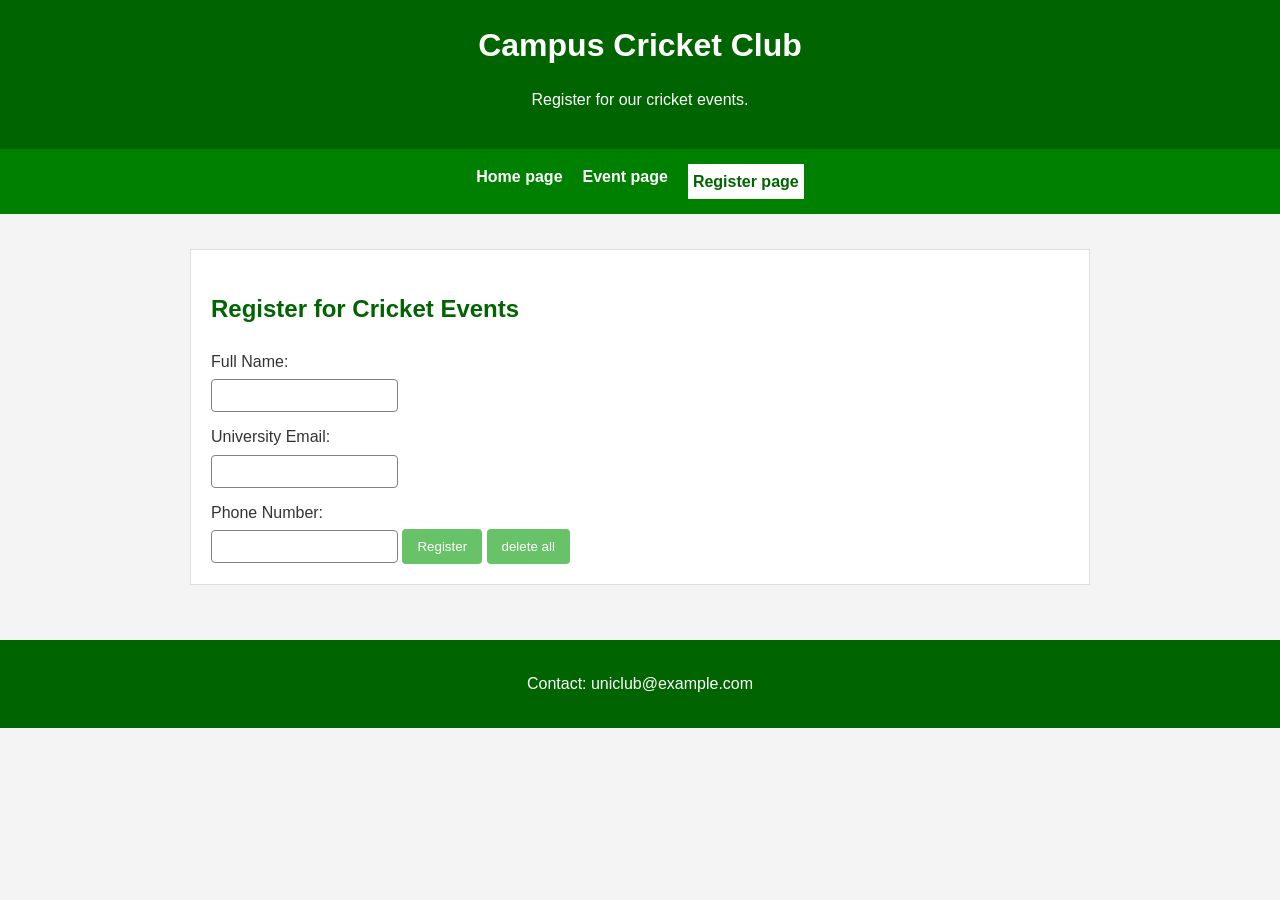
==== register.html @ 23d08dae "add a registration and dates are below to enroll and test" ====
<!DOCTYPE html>
<html lang="en">

<head>
    <meta charset="UTF-8">
    <meta name="viewport" content="width=device-width, initial-scale=1.0">
    <title>Cricket Club - Register</title>
    <link rel="stylesheet" href="css/styles.css">
</head>

<body>

    <header>
        <h1>Campus Cricket Club</h1>
        <p>Register for our cricket events.</p>
    </header>

    <nav>
        <a href="index.html">Home page</a>
        <a href="events.html">Event page</a>
        <a href="register.html" class="active">Register page</a>
    </nav>

    <main>

        <section>
    <h2>Register for Cricket Events</h2>

    <form id="registrationForm">
        <label for="fullName">Full Name:</label>
        <input type="text" id="fullName" required minlength="3">

        <label for="email">University Email:</label>
        <input type="email" id="email" required>

        <label for="phone">Phone Number:</label>
        <input type="tel" id="phone"
               pattern="[0-9]{11}" required>

        

        <button type="submit">Register</button>
        <button type="clear"> delete all</button>
    </form>
</section>

    </main>

    <footer>
        <p>Contact: uniclub@example.com</p>
    </footer>

    <script src="script.js"></script>

</body>
</html>
---- css/styles.css ----
body {
    font-family: Arial, sans-serif;
    background-color: #f4f4f4;
    color: #333;
    margin: 0;
    line-height: 1.6;
}


header {
    background-color: darkgreen;
    color: white;
    text-align: center;
    padding: 20px;
}

header h1 {
    margin: 0;
    color: white;
}


nav {
    background-color: green;
    display: flex;
    justify-content: center;
    gap: 20px;
    padding: 15px;
}

nav a {
    color: white;
    text-decoration: none;
    font-weight: bold;
}


nav a.active {
    background-color: white;
    color: darkgreen;
    padding: 5px;
}


nav a:hover {
    color: yellow;
}


main {
    max-width: 900px;
    margin: 20px auto;
    padding: 15px;
}


section {
    background-color: white;
    padding: 20px;
    margin-bottom: 20px;
    border: 1px solid #ddd;
}


h1, h2 {
    color: darkgreen;
}

h3 {
    color: green;
}


article {
    background-color: #eaf5ea;
    padding: 15px;
    margin: 15px 0;
    border: 1px solid #b5d6b5;
    border-radius: 5px;
}


.event-list {
    display: flex;
    flex-wrap: wrap;
    gap: 15px;
}

.event-list article {
    flex: 1 1 250px;
}


figure {
    text-align: center;
}

img {
    max-width: 100%;
    height: auto;
}


a[href^="https"] {
    text-decoration: underline;
}


label {
    display: block;
    margin-top: 12px;
}


input, select {
    padding: 8px;
    margin-top: 5px;
    border: 1px solid gray;
    border-radius: 4px;
    max-width: 100%;
}


input[type="checkbox"],
input[type="radio"] {
    width: auto;
}


fieldset {
    margin-top: 15px;
    padding: 15px;
}


button {
    background-color: rgb(104, 195, 104);
    color: white;
    padding: 10px 15px;
    border: none;
    border-radius: 4px;
    cursor: pointer;
}

button:hover {
    background-color: green;
}


a:focus, input:focus, select:focus, button:focus {
    outline: 2px solid orange;
}


footer {
    background-color: darkgreen;
    color: white;
    text-align: center;
    padding: 15px;
}


@media (max-width: 600px) {
    nav {
        flex-direction: column;
        align-items: center;
        gap: 10px;
    }

    main {
        padding: 10px;
    }

    .event-list {
        flex-direction: column;
    }
}
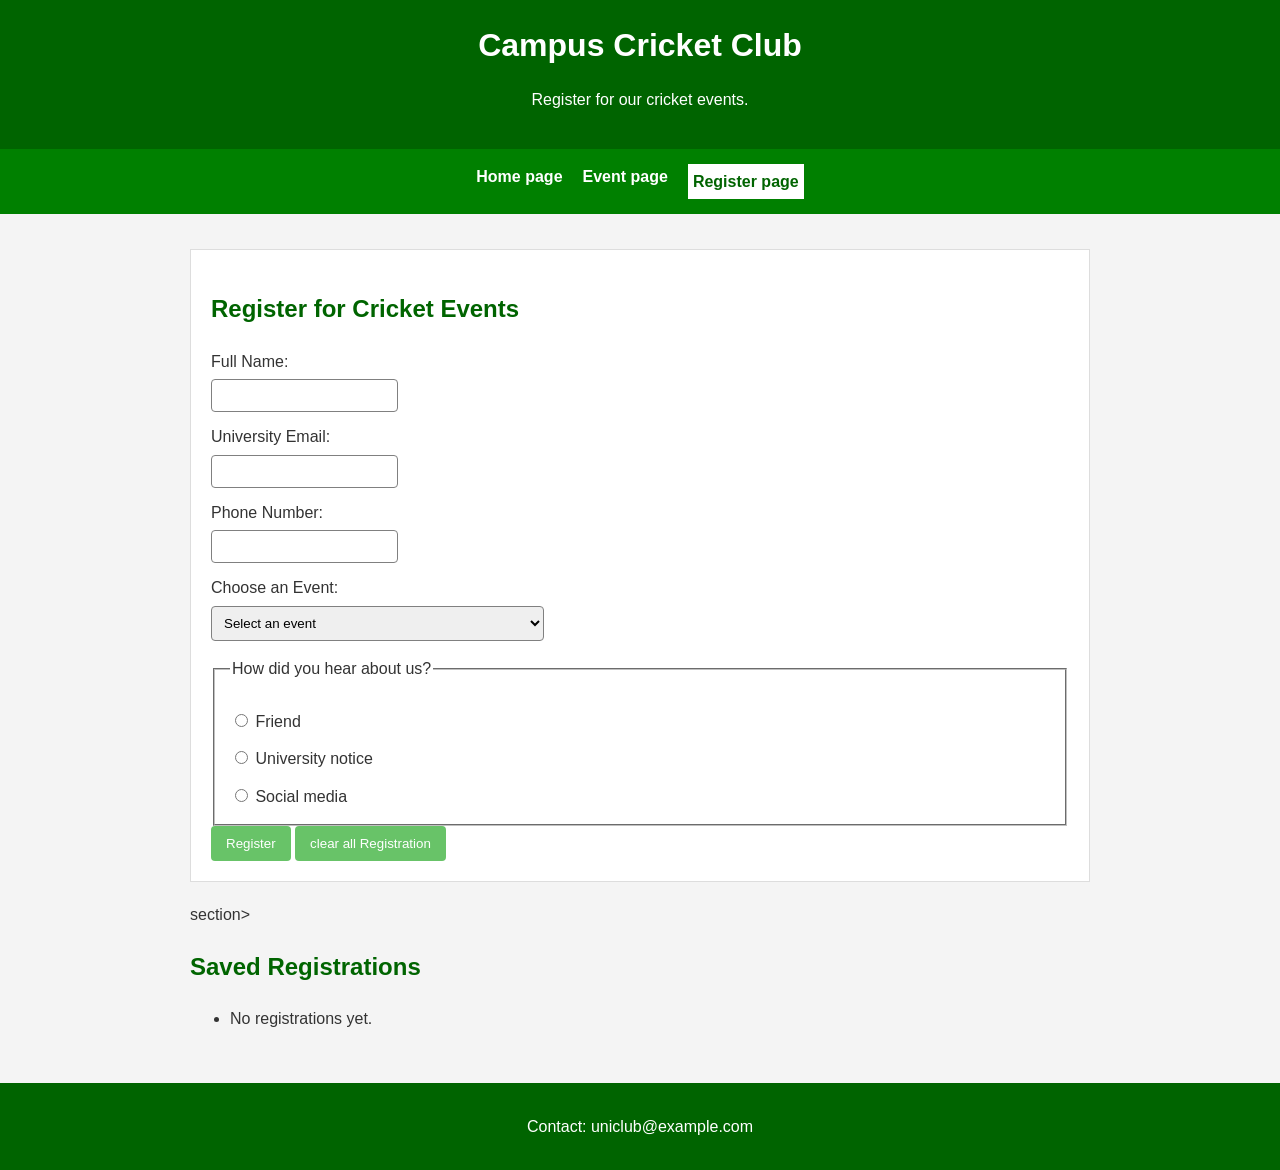
==== commit 1e2a5830: "add options button and a register section like <fieldset> <legends> tag use" ====
--- a/register.html
+++ b/register.html
@@ -37,12 +37,50 @@
         <input type="tel" id="phone"
                pattern="[0-9]{11}" required>
 
-        
+        <label for="event">Choose an Event:</label>
+                <select id="event" name="event" required>
+                    <option value="">Select an event</option>
+                    <option value="Indoor Cricket Tournament">Indoor Cricket Tournament - 22 November 2026</option>
+                    <option value="Friendly Cricket Match">Friendly Cricket Match - 25 November 2026</option>
+                    <option value="Batting and Bowling Practice">Batting and Bowling Practice - 28 November 2026</option>
+                    <option value="Cricket Team Trials">Cricket Team Trials - 2 December 2026</option>
+                </select>
+
+            <fieldset>
+                    <legend>How did you hear about us?</legend>
+
+                    <label for="friend">
+                        <input type="radio" id="friend" name="referral"
+                               value="Friend" required>
+                        Friend
+                    </label>
+
+                    <label for="notice">
+                        <input type="radio" id="notice" name="referral"
+                               value="University notice">
+                        University notice
+                    </label>
+
+                    <label for="social">
+                        <input type="radio" id="social" name="referral"
+                               value="Social media">
+                        Social media
+                    </label>
+                </fieldset>
 
         <button type="submit">Register</button>
-        <button type="clear"> delete all</button>
+        <button type="clear"> clear all Registration</button>
     </form>
+   
+    
 </section>
+
+section>
+            <h2>Saved Registrations</h2>
+            <ul id="registrations">
+                <li>No registrations yet.</li>
+            </ul>
+        </section>
 
     </main>
 
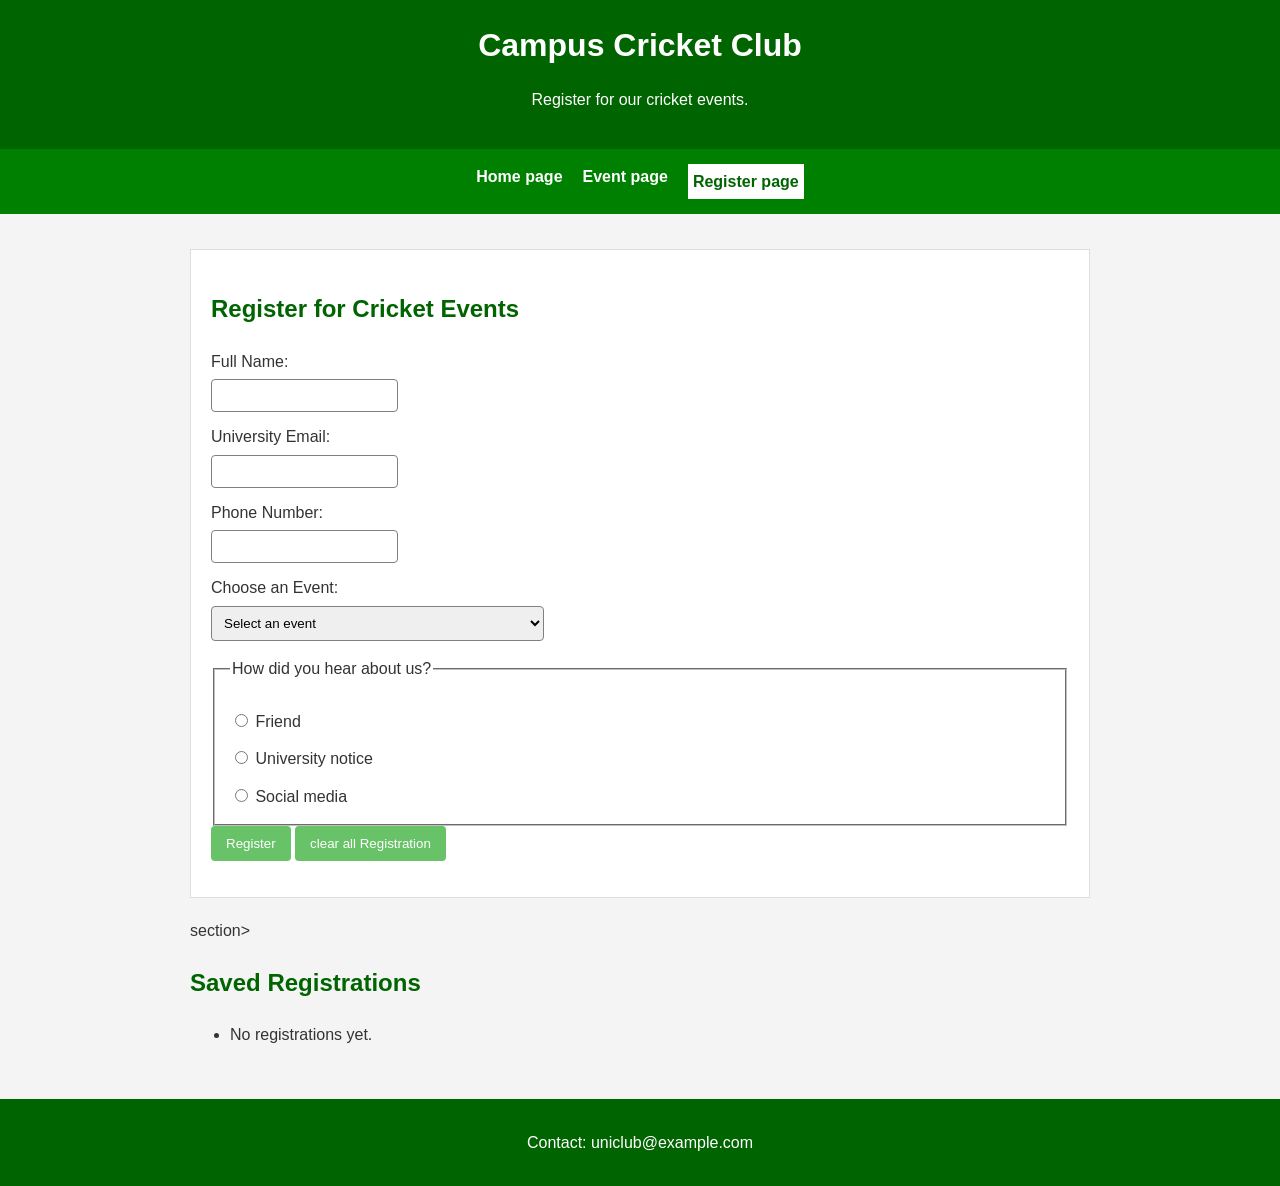
==== commit ae8fb132: "add a line in end of form tag" ====
--- a/register.html
+++ b/register.html
@@ -6,6 +6,7 @@
     <meta name="viewport" content="width=device-width, initial-scale=1.0">
     <title>Cricket Club - Register</title>
     <link rel="stylesheet" href="css/styles.css">
+    <script src="script.js"></script>
 </head>
 
 <body>
@@ -70,8 +71,10 @@
 
         <button type="submit">Register</button>
         <button type="clear"> clear all Registration</button>
+
+
     </form>
-   
+   <p id="message"></p>
     
 </section>
 
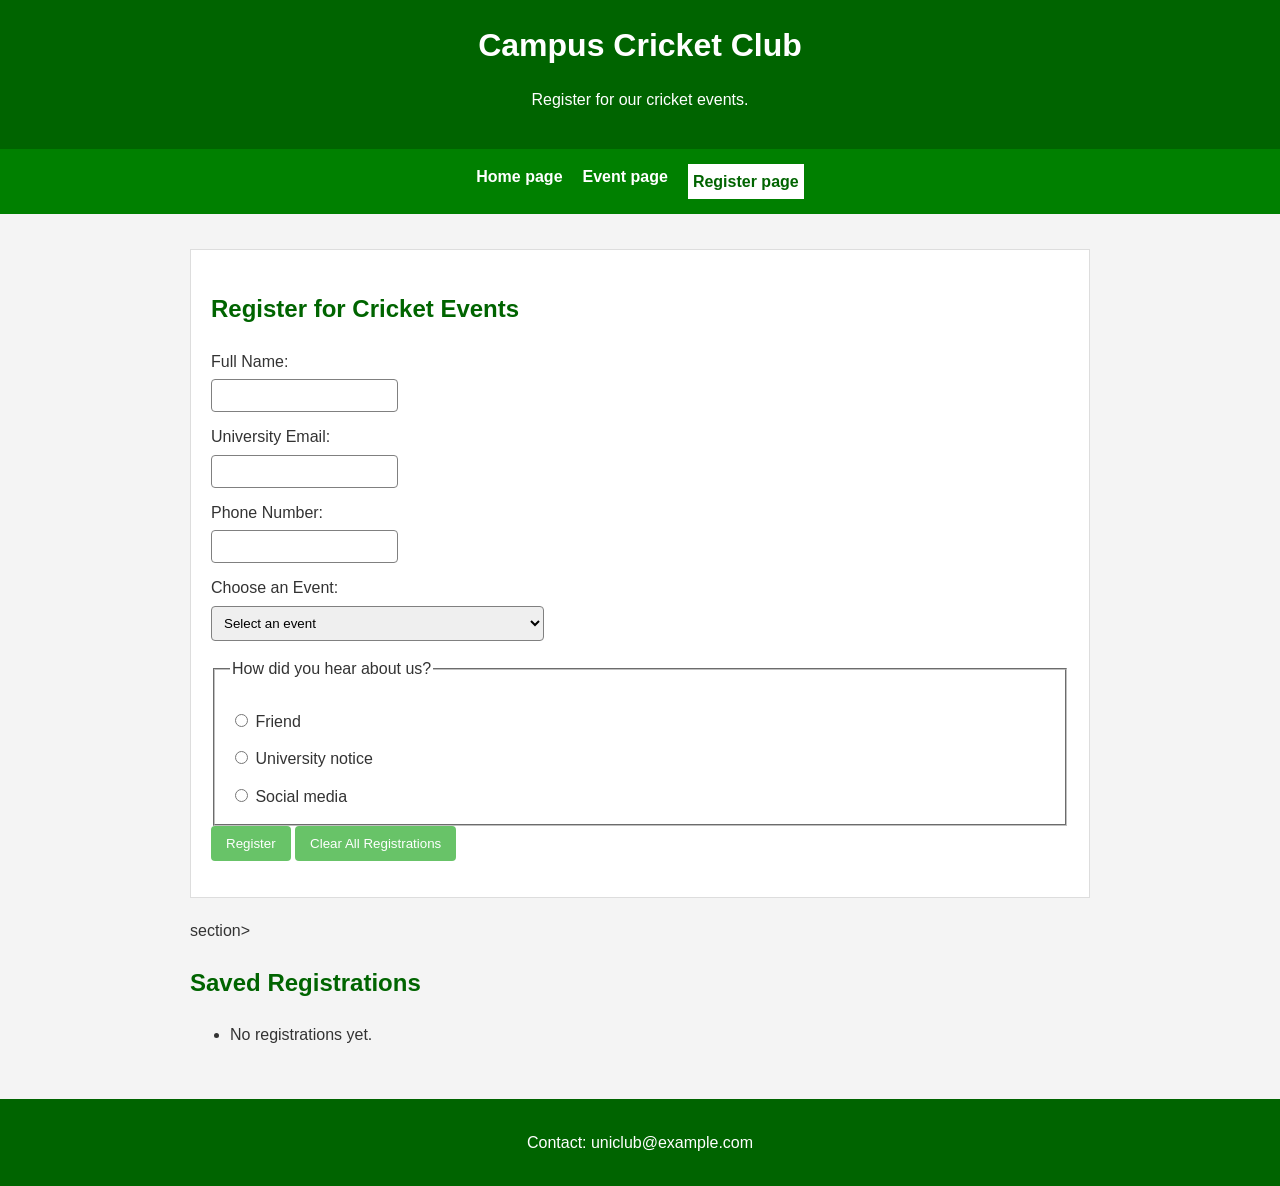
==== commit 048b0503: "Update register.html" ====
--- a/register.html
+++ b/register.html
@@ -6,7 +6,7 @@
     <meta name="viewport" content="width=device-width, initial-scale=1.0">
     <title>Cricket Club - Register</title>
     <link rel="stylesheet" href="css/styles.css">
-    <script src="script.js"></script>
+    
 </head>
 
 <body>
@@ -70,8 +70,7 @@
                 </fieldset>
 
         <button type="submit">Register</button>
-        <button type="clear"> clear all Registration</button>
-
+        <button type="button" id="clearButton">Clear All Registrations</button>
 
     </form>
    <p id="message"></p>
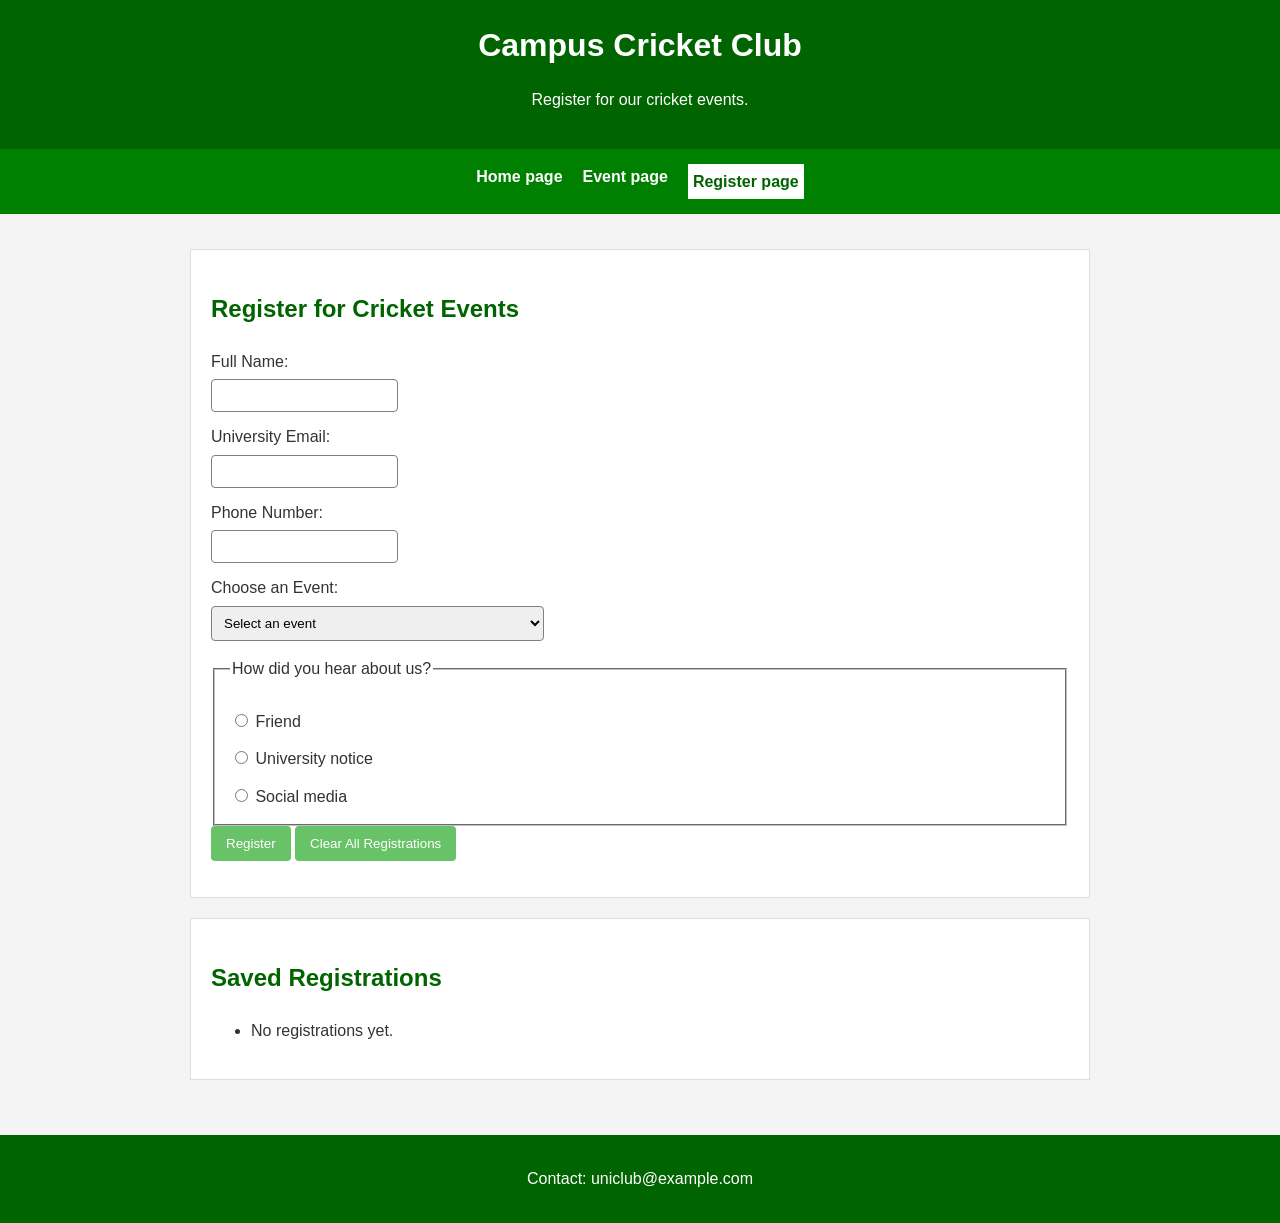
==== commit df8f9888: "Update register.html" ====
--- a/register.html
+++ b/register.html
@@ -77,7 +77,7 @@
     
 </section>
 
-section>
+<section>
             <h2>Saved Registrations</h2>
             <ul id="registrations">
                 <li>No registrations yet.</li>
